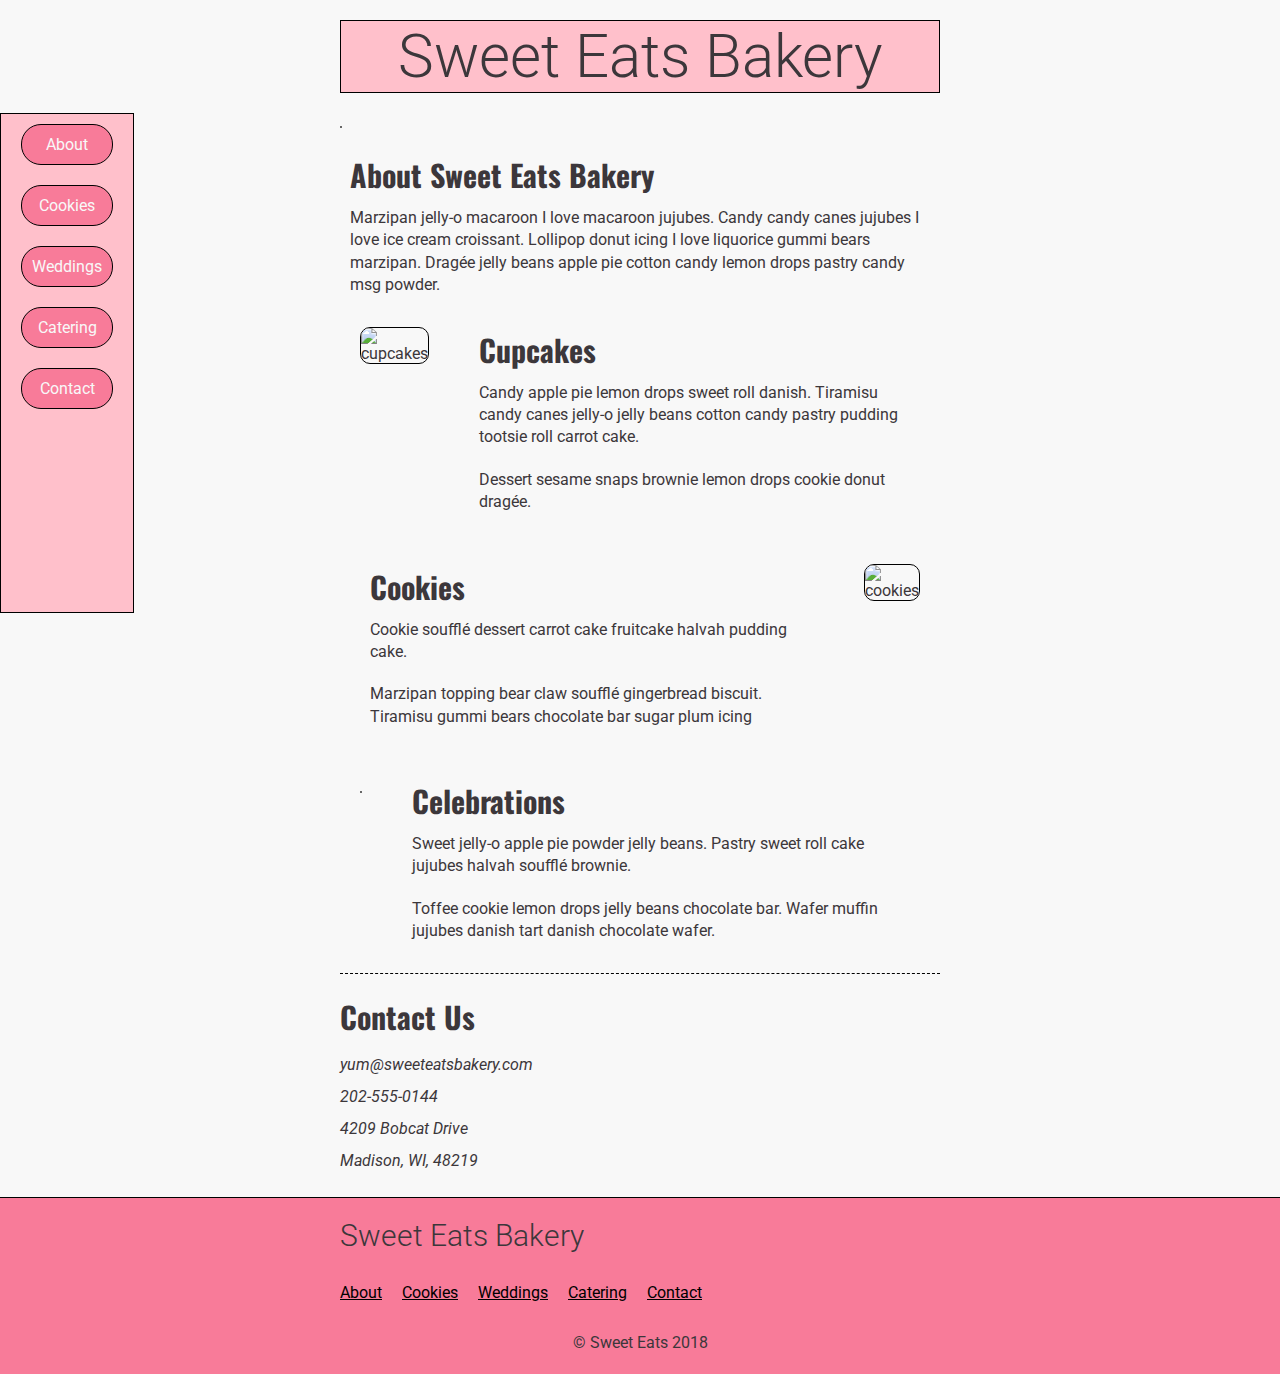
==== index.html @ b800417e "First commit" ====
<!DOCTYPE html>
<html>
	<head>
		<title>Sweet Eats Bakery</title>
		<meta charset='UTF-8'>
		<link href='styles.css' rel='stylesheet'>
		<link href="https://fonts.googleapis.com/css?family=Oswald|Roboto:300" rel="stylesheet">
		<link href="https://fonts.googleapis.com/css?family=Gaegu|Roboto" rel="stylesheet">
	</head>
	<body>
<div class="container">
	<header>
		<h1>Sweet Eats Bakery</h1>
		<nav>
			<a href="index.html">About</a>
			<a href="#">Cookies</a>
			<a href="#">Weddings</a>
			<a href="#">Catering</a>
			<a href="./contact/contact.html">Contact</a>
		</nav>
		<img src="https://tk-assets.lambdaschool.com/bcf76f62-2431-4c22-b466-2e711f3da2b9_ui-i-bakery-main-header.png" alt="">
		<section class="about">
			<h2>About Sweet Eats Bakery</h2>
			<p>Marzipan jelly-o macaroon I love macaroon jujubes. Candy candy canes jujubes I love ice cream croissant. Lollipop donut icing I love liquorice gummi bears marzipan. Dragée jelly beans apple pie cotton candy lemon drops pastry candy msg powder.</p>
		</section>
	</header>
	<section class="content-row">
		<div>
			<img src="https://tk-assets.lambdaschool.com/297378d6-9c89-430f-9d2e-46ae3d5edce8_ui-i-bakery-cupcake-i.png" alt="cupcakes">
		</div>
		<div>
			<h2>Cupcakes</h2>
			<p>Candy apple pie lemon drops sweet roll danish. Tiramisu candy canes jelly-o jelly beans cotton candy pastry pudding tootsie roll carrot cake.</p>
			<p>Dessert sesame snaps brownie lemon drops cookie donut dragée.</p>
		</div>
	</section>
	<section class="content-row">
		<div>
			<h2>Cookies</h2>
			<p>Cookie soufflé dessert carrot cake fruitcake halvah pudding cake.</p> <p>Marzipan topping bear claw soufflé gingerbread biscuit. Tiramisu gummi bears chocolate bar sugar plum icing</p>
		</div>
		<div>
			<img src="https://tk-assets.lambdaschool.com/7393a8fd-c8e5-4003-921f-79e0d546d02c_ui-i-bakery-cookies.png" alt="cookies">
	</section>
	<section class="content-row">
		<div>
			<img src="https://tk-assets.lambdaschool.com/ab0cb095-5900-476c-b042-aea065d3dbbf_ui-i-bakery-celebrate.png" alt="">
		</div>
		<div>
			<h2>Celebrations</h2>
			<p>Sweet jelly-o apple pie powder jelly beans. Pastry sweet roll cake jujubes halvah soufflé brownie.</p>
			<p>Toffee cookie lemon drops jelly beans chocolate bar. Wafer muffin jujubes danish tart danish chocolate wafer.</p>
		</div>
	 
	</section>
	<section class="contact-section">
		<h2>Contact Us</h2>
		<address>
			yum@sweeteatsbakery.com<br>
			202-555-0144<br>
			4209 Bobcat Drive<br>
			Madison, WI, 48219
		</address>
	</section>
  
</div>
	<footer>
		<div class="footer-content">
			<h3>Sweet Eats Bakery</h3>
			<nav>
				<a href="index.html">About</a>
				<a href="#">Cookies</a>
				<a href="#">Weddings</a>
				<a href="#">Catering</a>
				<a href="./contact/contact.html">Contact</a>
			</nav>
			<p class="copyright">&copy; Sweet Eats 2018</p>
		</div>
	</footer>
</div>
	</body>
</html>
---- styles.css ----
* {
    color: #3C373B;
    margin: 0;
    padding: 0;
    box-sizing: border-box;
	font-family: 'Roboto', sans-serif;
  }
  body{
    background: #f8f8f8;
  }
  h1 {
    font-family: 'Roboto', sans-serif;
    font-weight: 300;
    margin: 20px 0;
    font-size: 60px;
    text-align: center;
    background: pink;
    border: 1px solid black;
    cursor: pointer;
    user-select: none;
  }
  h1:hover{
    color: rgba(60,55,59,0.6);
  }
  h2, h3, h4, h5, h6 {
    font-family: 'Oswald', sans-serif;
    margin-bottom: 0;
    padding: 0 10px;
    font-size: 30px;
    user-select: none;
    cursor: pointer;
  }
  h2:hover {
    color: rgba(60,55,59,0.6);
  }
  p {
  font-size: 16px;
  font-family: roboto;
  padding: 10px;
  line-height: 1.4;
  }
  
  img {
    border: 1px solid black;
    border-radius: 10px;
  }
img:first-of-type {
  width: 100%;
}
  img:hover {
    -webkit-filter: grayscale(60%);
      filter: grayscale(60%);
  }
  .content-row {
    display: flex;
  }
  
  .content-row div {
    margin: 20px;
  }
  
  .container {
    font-family: 'Roboto', sans-serif;
    width: 600px;
    margin: 0 auto;
  }
  .container header nav {
    height: 500px;
    position: fixed;
    left: 0;
    padding: 10px;
    background: pink;
    border: 1px solid black;
    display: flex;
    flex-direction: column;
    animation: open 0.7s forwards paused;
  }
  .container header nav:hover {
    animation-play-state: running;
  }
  @keyframes open {
    0% {
        top: -450px;
        justify-content: flex-start;
        padding: 0 20px;
    }
    20% {
        justify-content: space-around;
    }
    100% {
        top: 0px;
        padding: 20px;
        justify-content: space-around;
    }
  }
  .container header nav a {
    margin: 0 10px;
    border: 0.5px solid black;
    padding: inherit;
    display: inline-block;
    border-radius: 20px;
    color: #f8f8f8;
    text-decoration: none;
    text-align: center;
    margin-bottom: 20px;
    background: #F87B99;
  }
  .container header nav a:hover {
    background: rgba(248,123,153,0.7);
  }
  
  .about {
  margin-top: 20px;
  }
  
  .contact-section {
    border-top: 1px dashed black;
    padding: 20px 0;
  }
  
  .contact-section h2 {
    padding: 0;
    margin: 0 0 10px 0;
  }
  
  .contact-section address {
     line-height: 2;
  }
  
  footer {
    width: 100%;
    background: #F87B99;
    border-top: 1px solid black;
  }
  
  footer .footer-content { 
    margin: 0 auto; 
    width: 600px;
  }
  
  footer .footer-content h3 {
    font-family: 'Roboto', sans-serif;
    font-weight: 300;
    padding: 0;
    margin: 20px 0;
  }
  
  footer nav {
    display: flex;
  }
  
  footer a {
    margin: 10px;
    color: black;
    text-decoration: underline;
  }
  
  
  footer nav a:first-child {
    margin-left: 0;
  }
  
  footer nav a:hover {
    color: white;
  }
  
  footer .footer-content .copyright {
    padding: 20px 0;
    text-align: center;
  }
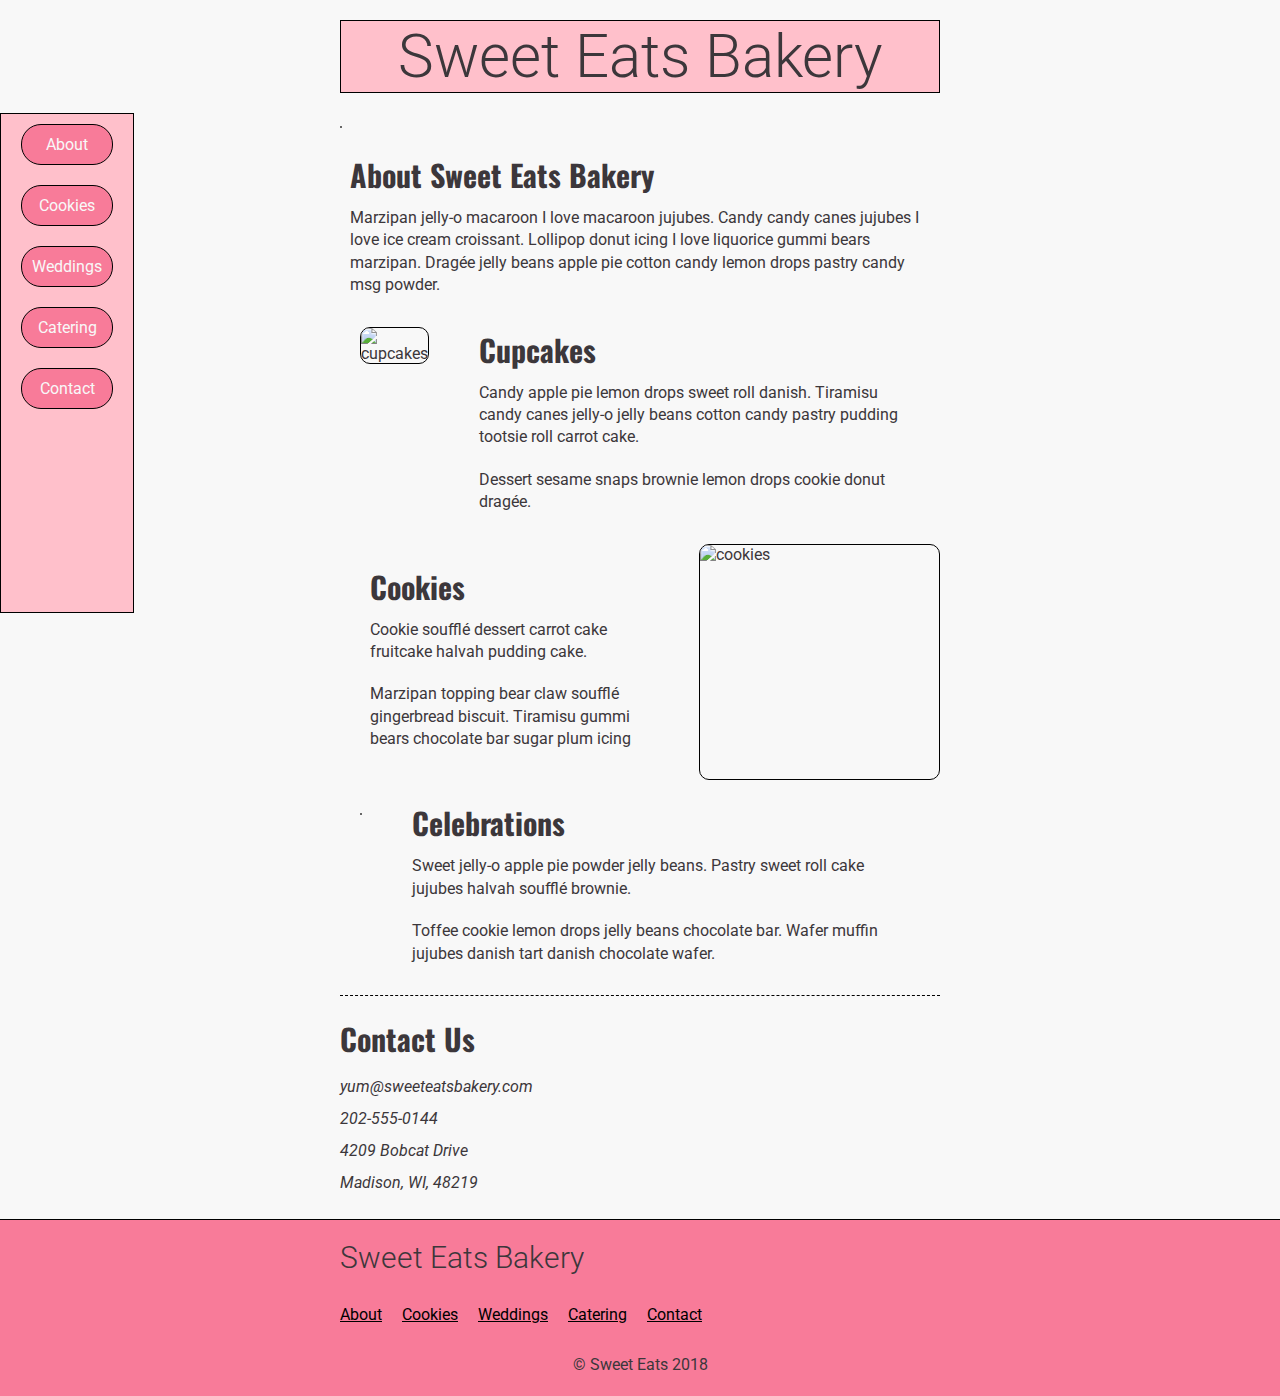
==== commit fede657a: "bugfixin" ====
--- a/index.html
+++ b/index.html
@@ -3,6 +3,7 @@
 	<head>
 		<title>Sweet Eats Bakery</title>
 		<meta charset='UTF-8'>
+		<link href='universal-styles.css' rel='stylesheet'>
 		<link href='styles.css' rel='stylesheet'>
 		<link href="https://fonts.googleapis.com/css?family=Oswald|Roboto:300" rel="stylesheet">
 		<link href="https://fonts.googleapis.com/css?family=Gaegu|Roboto" rel="stylesheet">
@@ -39,7 +40,6 @@
 			<h2>Cookies</h2>
 			<p>Cookie soufflé dessert carrot cake fruitcake halvah pudding cake.</p> <p>Marzipan topping bear claw soufflé gingerbread biscuit. Tiramisu gummi bears chocolate bar sugar plum icing</p>
 		</div>
-		<div>
 			<img src="https://tk-assets.lambdaschool.com/7393a8fd-c8e5-4003-921f-79e0d546d02c_ui-i-bakery-cookies.png" alt="cookies">
 	</section>
 	<section class="content-row">
--- a/universal-styles.css
+++ b/universal-styles.css
@@ -0,0 +1,155 @@
+* {
+    color: #3C373B;
+    margin: 0;
+    padding: 0;
+    box-sizing: border-box;
+	font-family: 'Roboto', sans-serif;
+}
+  
+body {
+    background: #f8f8f8;
+	overflow-x: hidden;
+}
+  
+h1 {
+    font-weight: 300;
+    margin: 20px 0;
+    font-size: 60px;
+    text-align: center;
+    background: pink;
+    border: 1px solid black;
+    cursor: pointer;
+    user-select: none;
+}
+  
+h1:hover{
+    color: rgba(60,55,59,0.6);
+}
+  
+h2, h3, h4, h5, h6 {
+    font-family: 'Oswald', sans-serif;
+    margin-bottom: 0;
+    padding: 0 10px;
+    font-size: 30px;
+    user-select: none;
+    cursor: pointer;
+}
+  
+h2:hover {
+    color: rgba(60,55,59,0.6);
+}
+  
+p {
+  font-size: 16px;
+  font-family: roboto;
+  padding: 10px;
+  line-height: 1.4;
+}
+  
+img {
+    border: 1px solid black;
+    border-radius: 10px;
+}
+  
+img:hover {
+    -webkit-filter: grayscale(60%);
+	filter: grayscale(60%);
+}
+
+.container {
+    font-family: 'Roboto', sans-serif;
+    width: 600px;
+    margin: 0 auto;
+}
+
+.container header nav {
+    height: 500px;
+    position: fixed;
+    left: 0;
+    padding: 10px;
+    background: pink;
+    border: 1px solid black;
+    display: flex;
+    flex-direction: column;
+    animation: open 0.7s forwards paused;
+}
+
+.container header nav:hover {
+    animation-play-state: running;
+}
+
+@keyframes open {
+    0% {
+        top: -450px;
+        justify-content: flex-start;
+        padding: 0 20px;
+    }
+    20% {
+        justify-content: space-around;
+    }
+    100% {
+        top: 0px;
+        padding: 20px;
+        justify-content: space-around;
+    }
+}
+
+.container header nav a {
+    margin: 0 10px;
+    border: 0.5px solid black;
+    padding: inherit;
+    display: inline-block;
+    border-radius: 20px;
+    color: #f8f8f8;
+    text-decoration: none;
+    text-align: center;
+    margin-bottom: 20px;
+    background: #F87B99;
+}
+
+.container header nav a:hover {
+    background: rgba(248,123,153,0.7);
+}
+
+footer {
+	font-family: 'Robot', sans-serif;
+    width: 100%;
+    background: #F87B99;
+    border-top: 1px solid black;
+}
+
+footer .footer-content { 
+    margin: 0 auto; 
+    width: 600px;
+}
+  
+footer .footer-content h3 {
+    font-family: 'Roboto', sans-serif;
+    font-weight: 300;
+    padding: 0;
+    margin: 20px 0;
+}
+  
+footer nav {
+    display: flex;
+}
+  
+footer a {
+    margin: 10px;
+    color: black;
+    text-decoration: underline;
+}
+  
+  
+footer nav a:first-child {
+    margin-left: 0;
+}
+  
+footer nav a:hover {
+    color: white;
+}
+  
+footer .footer-content .copyright {
+    padding: 20px 0;
+    text-align: center;
+}--- a/styles.css
+++ b/styles.css
@@ -1,56 +1,6 @@
-* {
-    color: #3C373B;
-    margin: 0;
-    padding: 0;
-    box-sizing: border-box;
-	font-family: 'Roboto', sans-serif;
-  }
-  body{
-    background: #f8f8f8;
-  }
-  h1 {
-    font-family: 'Roboto', sans-serif;
-    font-weight: 300;
-    margin: 20px 0;
-    font-size: 60px;
-    text-align: center;
-    background: pink;
-    border: 1px solid black;
-    cursor: pointer;
-    user-select: none;
-  }
-  h1:hover{
-    color: rgba(60,55,59,0.6);
-  }
-  h2, h3, h4, h5, h6 {
-    font-family: 'Oswald', sans-serif;
-    margin-bottom: 0;
-    padding: 0 10px;
-    font-size: 30px;
-    user-select: none;
-    cursor: pointer;
-  }
-  h2:hover {
-    color: rgba(60,55,59,0.6);
-  }
-  p {
-  font-size: 16px;
-  font-family: roboto;
-  padding: 10px;
-  line-height: 1.4;
-  }
-  
-  img {
-    border: 1px solid black;
-    border-radius: 10px;
-  }
 img:first-of-type {
   width: 100%;
 }
-  img:hover {
-    -webkit-filter: grayscale(60%);
-      filter: grayscale(60%);
-  }
   .content-row {
     display: flex;
   }
@@ -58,57 +8,6 @@
   .content-row div {
     margin: 20px;
   }
-  
-  .container {
-    font-family: 'Roboto', sans-serif;
-    width: 600px;
-    margin: 0 auto;
-  }
-  .container header nav {
-    height: 500px;
-    position: fixed;
-    left: 0;
-    padding: 10px;
-    background: pink;
-    border: 1px solid black;
-    display: flex;
-    flex-direction: column;
-    animation: open 0.7s forwards paused;
-  }
-  .container header nav:hover {
-    animation-play-state: running;
-  }
-  @keyframes open {
-    0% {
-        top: -450px;
-        justify-content: flex-start;
-        padding: 0 20px;
-    }
-    20% {
-        justify-content: space-around;
-    }
-    100% {
-        top: 0px;
-        padding: 20px;
-        justify-content: space-around;
-    }
-  }
-  .container header nav a {
-    margin: 0 10px;
-    border: 0.5px solid black;
-    padding: inherit;
-    display: inline-block;
-    border-radius: 20px;
-    color: #f8f8f8;
-    text-decoration: none;
-    text-align: center;
-    margin-bottom: 20px;
-    background: #F87B99;
-  }
-  .container header nav a:hover {
-    background: rgba(248,123,153,0.7);
-  }
-  
   .about {
   margin-top: 20px;
   }
@@ -125,46 +24,4 @@
   
   .contact-section address {
      line-height: 2;
-  }
-  
-  footer {
-    width: 100%;
-    background: #F87B99;
-    border-top: 1px solid black;
-  }
-  
-  footer .footer-content { 
-    margin: 0 auto; 
-    width: 600px;
-  }
-  
-  footer .footer-content h3 {
-    font-family: 'Roboto', sans-serif;
-    font-weight: 300;
-    padding: 0;
-    margin: 20px 0;
-  }
-  
-  footer nav {
-    display: flex;
-  }
-  
-  footer a {
-    margin: 10px;
-    color: black;
-    text-decoration: underline;
-  }
-  
-  
-  footer nav a:first-child {
-    margin-left: 0;
-  }
-  
-  footer nav a:hover {
-    color: white;
-  }
-  
-  footer .footer-content .copyright {
-    padding: 20px 0;
-    text-align: center;
   }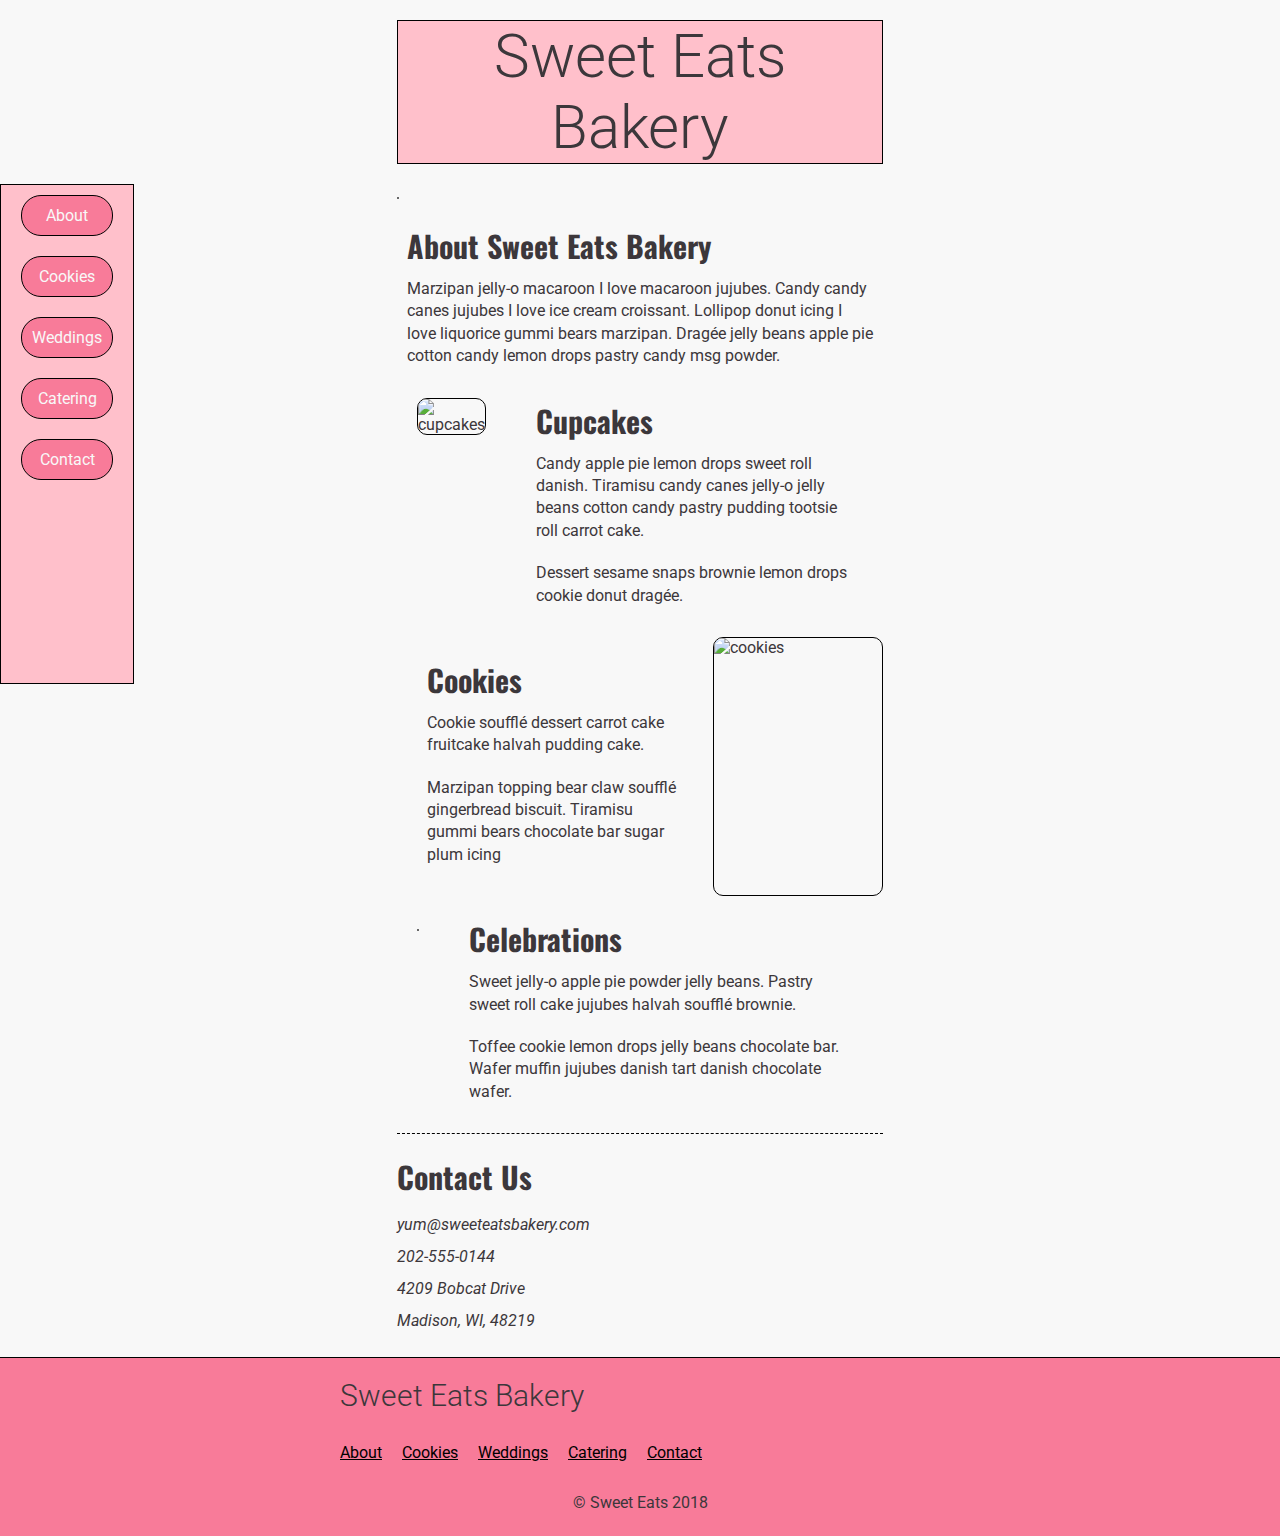
==== commit 1f97a76f: "Compromise" ====
--- a/index.html
+++ b/index.html
@@ -62,8 +62,6 @@
 			Madison, WI, 48219
 		</address>
 	</section>
-  
-</div>
 	<footer>
 		<div class="footer-content">
 			<h3>Sweet Eats Bakery</h3>
--- a/universal-styles.css
+++ b/universal-styles.css
@@ -5,8 +5,8 @@
     box-sizing: border-box;
 	font-family: 'Roboto', sans-serif;
 }
-  
 body {
+	overflow-y: scroll;
     background: #f8f8f8;
 	overflow-x: hidden;
 }
@@ -57,9 +57,12 @@
 }
 
 .container {
+	position: relative;
+	min-height: 100vh;
     font-family: 'Roboto', sans-serif;
-    width: 600px;
+    width: 38%;
     margin: 0 auto;
+	padding-bottom: 179px;
 }
 
 .container header nav {
@@ -111,9 +114,13 @@
     background: rgba(248,123,153,0.7);
 }
 
-footer {
+footer { 
+	position: absolute;
+	bottom: 0;
+	left: -31vw;
+	height: 179px;
 	font-family: 'Robot', sans-serif;
-    width: 100%;
+    width: 100vw;
     background: #F87B99;
     border-top: 1px solid black;
 }
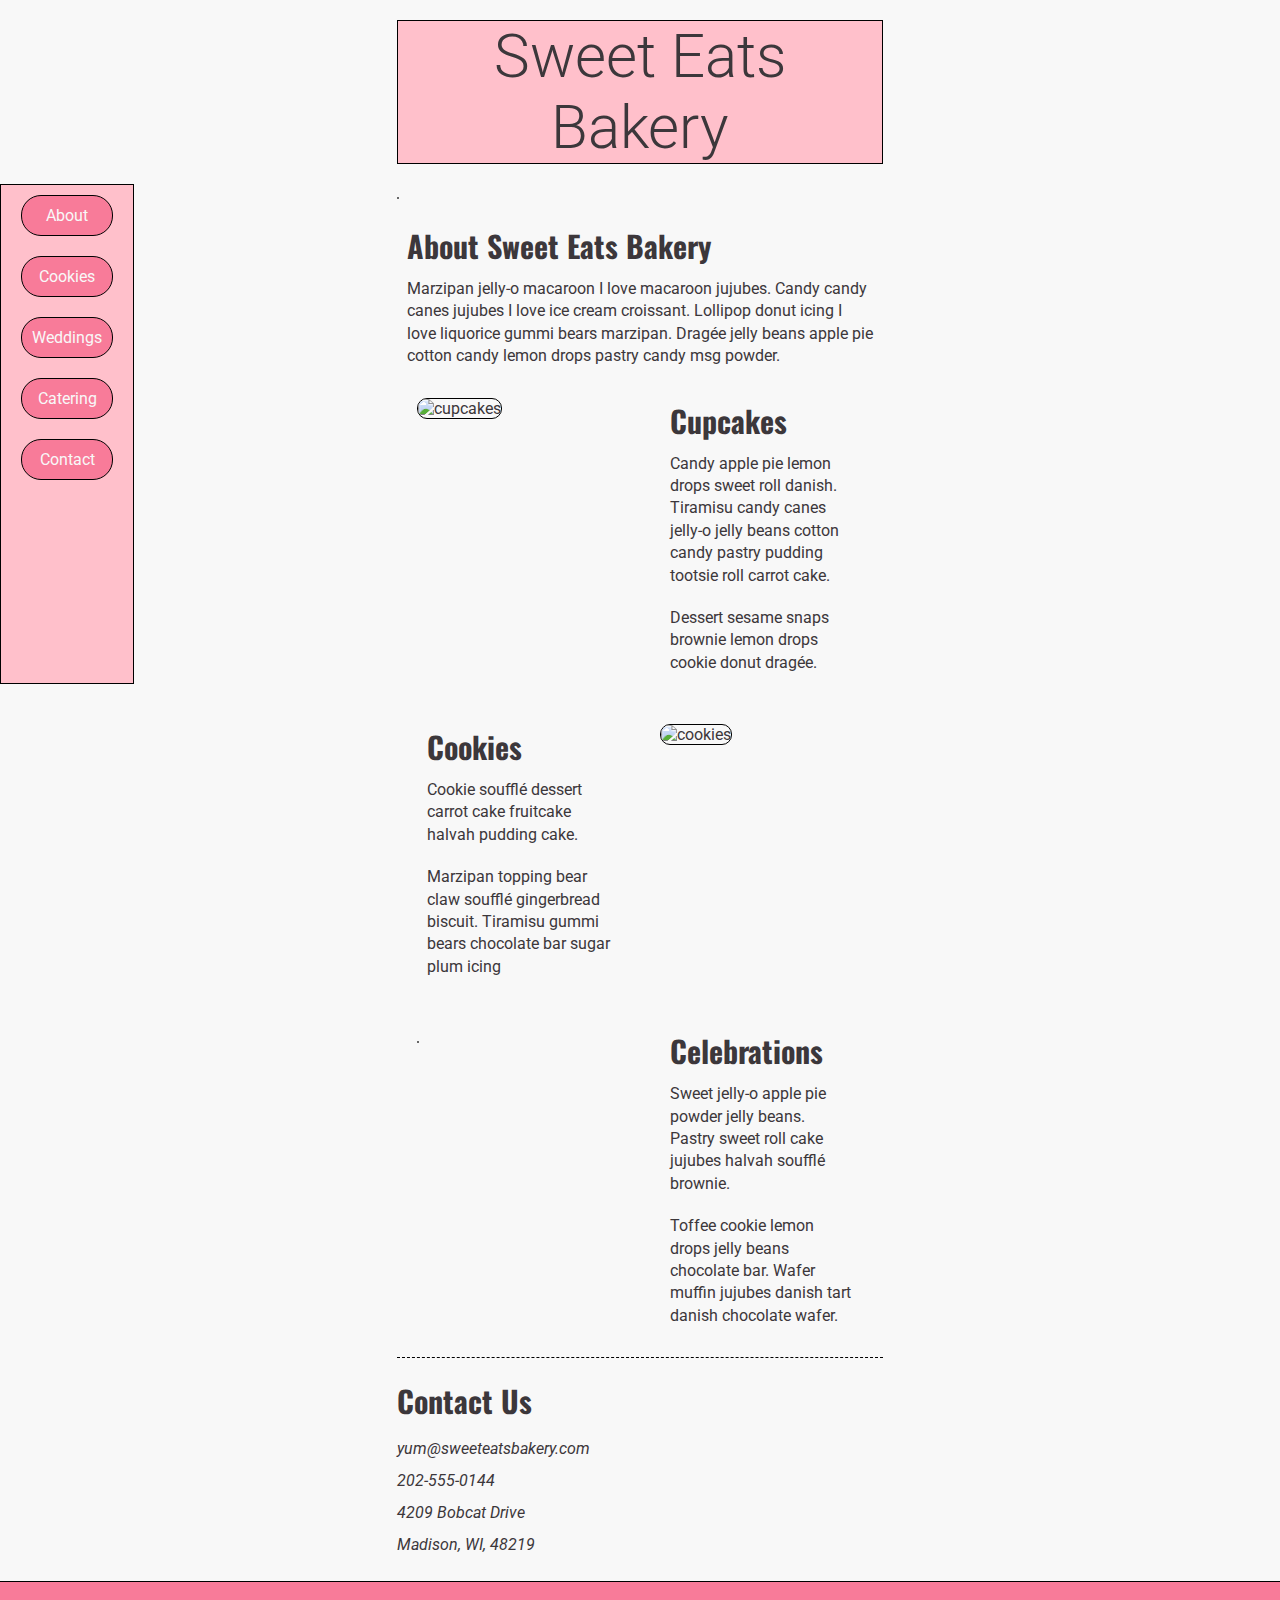
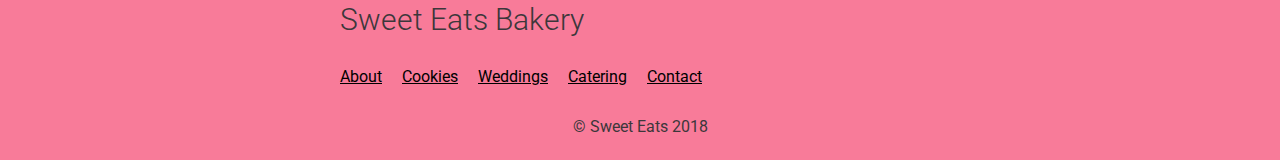
==== commit 97d679ac: "Index pictures" ====
--- a/index.html
+++ b/index.html
@@ -40,7 +40,9 @@
 			<h2>Cookies</h2>
 			<p>Cookie soufflé dessert carrot cake fruitcake halvah pudding cake.</p> <p>Marzipan topping bear claw soufflé gingerbread biscuit. Tiramisu gummi bears chocolate bar sugar plum icing</p>
 		</div>
+		<div>
 			<img src="https://tk-assets.lambdaschool.com/7393a8fd-c8e5-4003-921f-79e0d546d02c_ui-i-bakery-cookies.png" alt="cookies">
+		</div>
 	</section>
 	<section class="content-row">
 		<div>
--- a/styles.css
+++ b/styles.css
@@ -7,6 +7,7 @@
   
   .content-row div {
     margin: 20px;
+	width: 50%;
   }
   .about {
   margin-top: 20px;
